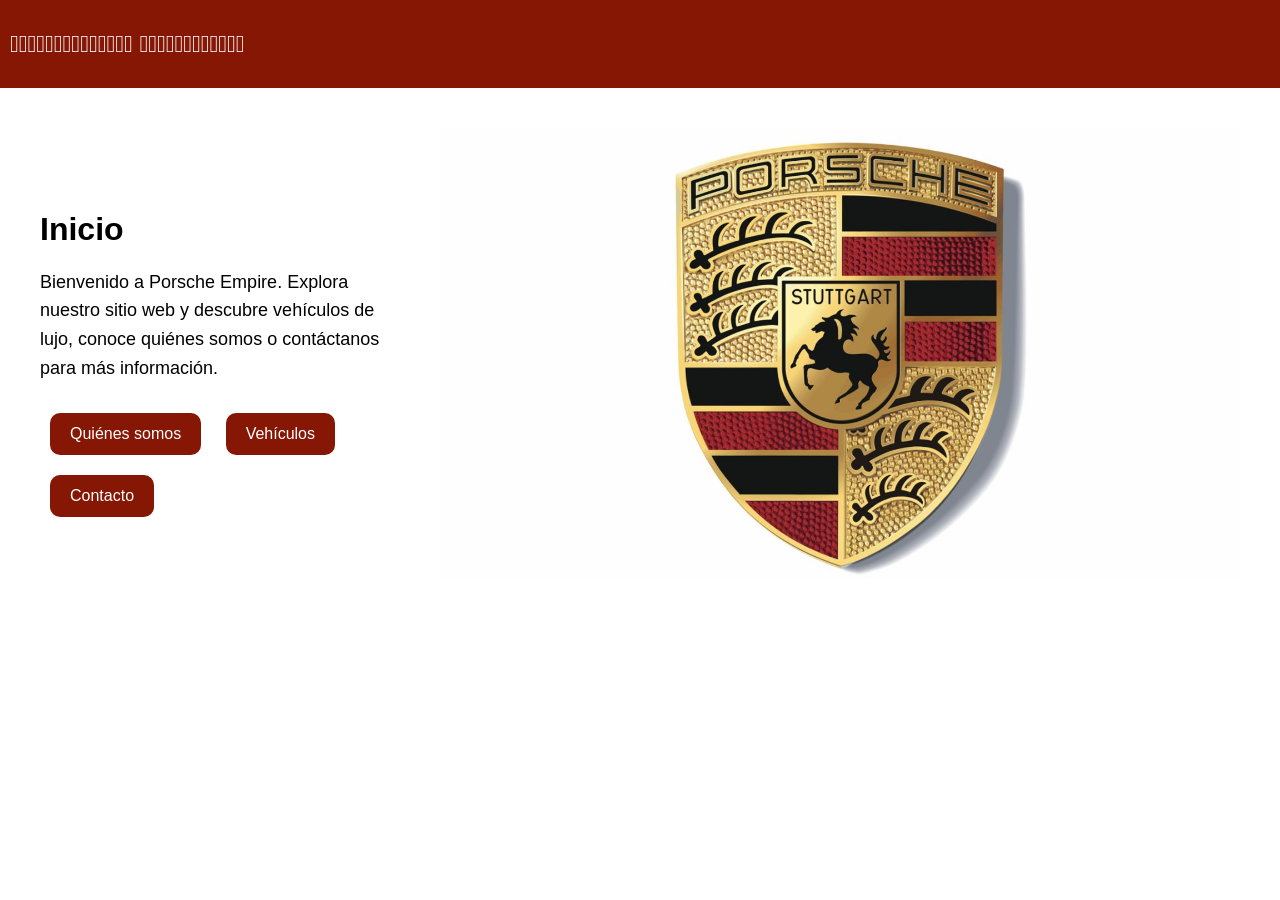
==== index.html @ de834b66 "proyecto" ====
<!DOCTYPE html>
<html lang="es">
<head>
    <meta charset="UTF-8">
    <title>Porsche Empire</title>
    <link rel="stylesheet" href="styles.css">
</head>
<body>

<!-- NAV -->
<nav>
    <h1>𝗣⃪𝗢⃪𝗥⃪𝗦⃪𝗖⃪𝗛⃪𝗘⃪ 𝗘⃪𝗠⃪𝗣⃪𝗜⃪𝗥⃪𝗘⃪</h1>
</nav>

<!-- INICIO -->
<section id="inicio">
    <div class="inicio-contenido">

        <div class="texto">
            <h2>Inicio</h2>
            <p>
                Bienvenido a Porsche Empire. Explora nuestro sitio web y descubre vehículos de lujo, conoce quiénes somos o contáctanos para más información.
            </p>

            <!-- BOTONES -->
            <div class="menu-opciones">
                <a href="quienes.html">Quiénes somos</a>
                <a href="productos.html">Vehículos</a>
                <a href="contactos.html">Contacto</a>
            </div>

        </div>

        <div class="imagen">
            <img src="img/escudoporsche.png" width="150%">
        </div>

    </div>
</section>

</body>
</html>
---- styles.css ----
body {
    font-family: Arial;
    margin: 0;
}

/* NAV */
nav {
    background: #851704;
    color: white;
    padding: 10px;
    display: flex;
    justify-content: space-between;
    align-items: center;
}

nav a {
    color: white;
    text-decoration: none;
}

/* SECCIONES */
section {
    padding: 40px;
}


/* INICIO */


.inicio-contenido {
    display: flex;
    align-items: center;
    justify-content: space-between;
    gap: 40px;
}

/* TEXTO */
.texto {
    width: 50%;
}

.texto h2 {
    font-size: 32px;
    margin-bottom: 20px;
}

.texto p {
    font-size: 18px;
    line-height: 1.6;
}

/* BOTONES DEL MENÚ */
.menu-opciones {
    margin-top: 20px;
}

.menu-opciones a {
    display: inline-block;
    background-color: #851704;
    color: white;
    padding: 12px 20px;
    margin: 10px;
    text-decoration: none;
    border-radius: 10px;
    transition: 0.3s;
}

.menu-opciones a:hover {
    background-color: #a61c0b;
    transform: scale(1.05);
}

/* IMAGEN */
.imagen {
    width: 100%;
    text-align: center;
}

.imagen img {
    width: 800px; 
}


/* CONTENEDOR*/
.catalogo {
    display: flex;
    gap: 30px; /* Espacio entre las dos tarjetas */
    flex-wrap: wrap;
    justify-content: center; /* Centra las tarjetas en la pantalla */
    padding: 40px 20px;
}

/* PRODUCTOS */
.catalogo {
    display: flex;
    gap: 30px;
    flex-wrap: wrap;
    justify-content: center; /* centra las tarjetas */
}

/* TARJETA */
.producto {
    border: 1px solid #d1d1d1;
    padding: 0;
    text-decoration: none;
    color: #111;
    width: 350px; 
    display: flex;
    flex-direction: column;
    border-radius: 12px;
    transition: all 0.3s ease;
    background-color: white;
    box-shadow: 0 4px 6px rgba(0,0,0,0.05);
}

.producto:hover {
    transform: translateY(-5px);
    box-shadow: 0 10px 20px rgba(0,0,0,0.12);
}

/* IMAGEN */
.producto img {
    display:  flex;
    width: 100%;
    height: 220px; 
    object-fit: cover;

}

/* CONTENIDO */
.info-producto {
    padding: 20px;
    display: flex;
    flex-direction: column;
    gap: 10px;
}

.info-producto h3 {
    margin: 0;
    font-size: 1.3rem;
    font-weight: bold;
}

.info-producto p {
    margin: 0;
    color: #555;
    line-height: 1.5;
}
/* FORMULARIO */


form {
    display: flex;
    flex-direction: column;
    gap: 10px;
    max-width: 300px;
}


/* MAPA */

iframe {
    width: 100%;
    height: 500px;
    border: none;
}


/* BOTÓN VOLVER */


.btn-volver {
    display: inline-block;
    background-color: #851704;
    color: white;
    padding: 10px 20px;
    text-decoration: none;
    border-radius: 8px;
    font-weight: bold;
    transition: 0.3s;
}

.btn-volver:hover {
    background-color: #a61c0b;
    transform: scale(1.05);
}

#quienes {
    text-align: center; /* centra todo */
}

#quienes h2 {
    font-size: 32px;
    margin-bottom: 20px;
}

#quienes p {
    font-size: 18px;
    max-width: 800px; /* que no quede muy ancho */
    margin: 0 auto; /* centra el bloque */
    line-height: 1.6;
}

.producto { 
    overflow: hidden; /* Esto hace que la imagen respete las esquinas redondeadas */
    display: flex;
    flex-direction: column;
}
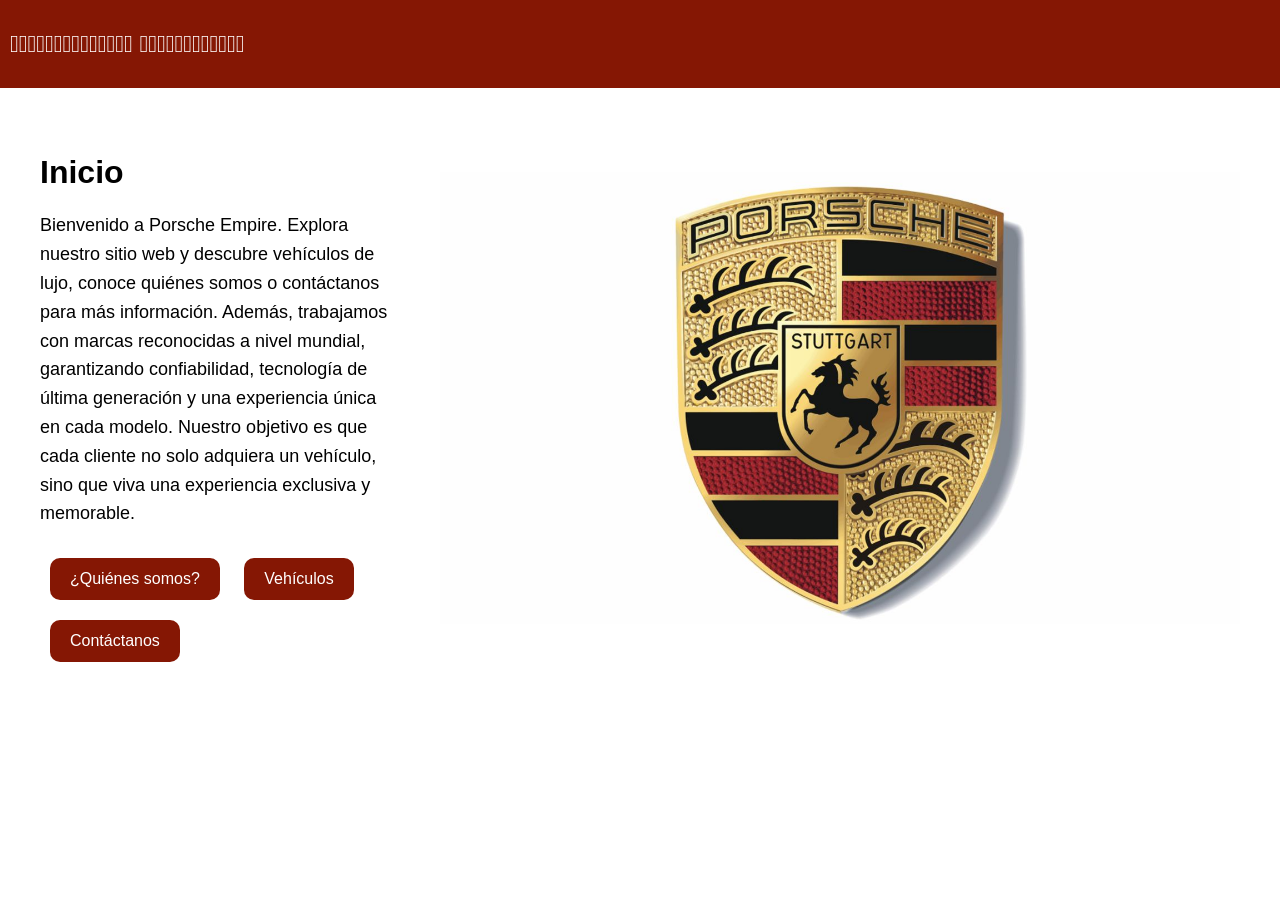
==== commit 77718337: "Update index.html" ====
--- a/index.html
+++ b/index.html
@@ -19,14 +19,14 @@
         <div class="texto">
             <h2>Inicio</h2>
             <p>
-                Bienvenido a Porsche Empire. Explora nuestro sitio web y descubre vehículos de lujo, conoce quiénes somos o contáctanos para más información.
+                Bienvenido a Porsche Empire. Explora nuestro sitio web y descubre vehículos de lujo, conoce quiénes somos o contáctanos para más información. Además, trabajamos con marcas reconocidas a nivel mundial, garantizando confiabilidad, tecnología de última generación y una experiencia única en cada modelo. Nuestro objetivo es que cada cliente no solo adquiera un vehículo, sino que viva una experiencia exclusiva y memorable.
             </p>
 
             <!-- BOTONES -->
             <div class="menu-opciones">
-                <a href="quienes.html">Quiénes somos</a>
+                <a href="quienes.html">¿Quiénes somos?</a>
                 <a href="productos.html">Vehículos</a>
-                <a href="contactos.html">Contacto</a>
+                <a href="contactos.html">Contáctanos</a>
             </div>
 
         </div>
@@ -39,4 +39,4 @@
 </section>
 
 </body>
-</html>+</html>
